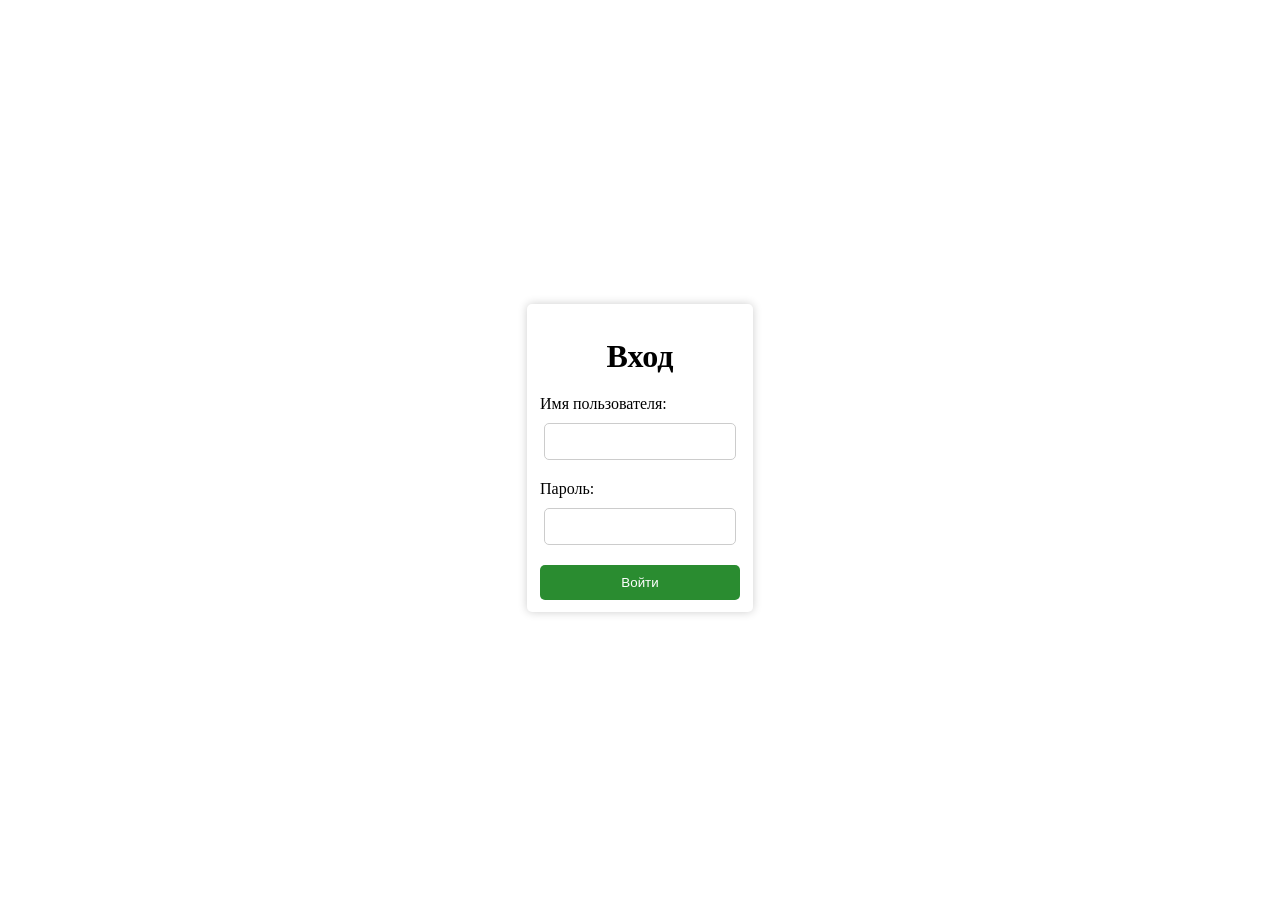
==== web-app/index.html @ 8ac2145d "напукал чутка фронтенда, на курсач хватит" ====
<!DOCTYPE html>
<html>
<style>
  #login-form-container {
    display: flex;
    justify-content: center;
    align-items: center;
    height: 100vh;
  }
  #login-form {
    width: 200px;
    background-color: #fff;
    padding: 1%;
    border-radius: 5px;
    box-shadow: 0 0 10px rgba(0, 0, 0, 0.2);
  }
  .login-form-title {
    text-align: center;
    margin-bottom: 20px;
  }
  .login-form-label {
    display: block;
    margin-bottom: 10px;
  }
  #login-form-output {
    text-align: center;
    font-size: 14px;
  }
  .login-form-input {
    width: 170px;
    margin: auto;
    display: block;
    padding: 10px;
    border: 1px solid #ccc;
    border-radius: 5px;
    margin-bottom: 20px;
  }
  .login-form-button {
    width: 100%;
    display: block;
    padding: 10px;
    border: none;
    border-radius: 5px;
    background-color: #2A8C30;
    color: #fff;
    cursor: pointer;
  }
  .login-form-button[type="submit"]:hover {
    background-color: #4CAF50;
    color: white;
  }
  .menu-container {
    display: flex;
    justify-content: center;
    align-items: center;
    background-color: #ccc;
    padding: 10px;
  }
  .menu-button {
    background-color: green;
    color: #fff;
    padding: 10px;
    border: none;
    cursor: pointer;
    margin-left: 10px;
  }
  .red-button {
    background-color: red;
    color: #fff;
    padding: 10px;
    border: none;
    cursor: pointer;
  }
  .green-button {
    background-color: green;
    color: #fff;
    padding: 10px;
    border: none;
    cursor: pointer;
  }
  #rectangle-container {
    display: flex;
    flex-wrap: wrap;
  } 
  .rectangle {
    width: 290px;
    height: 100%;
    background-color: #ccc;
    margin: 10px;
    padding: 10px;
    position: relative;
    display: inline-block;
  }

  .rectangle .field {
    background-color: #fff;
    padding: 5px;
    margin-bottom: 5px;
  }
  .rectangle .field-select {
    background-color: #fff;
    padding: 5px;
    margin-bottom: 5px;
    border: none;
    width: 100%;
  }
  .rectangle .field-select:hover {
    background-color: #eee;
    cursor: pointer;
  }

  .rectangle .field:hover {
    background-color: #eee;
    cursor: pointer;
  }

  .rectangle .description {
    position: absolute;
    bottom: 10px;
    right: 10px;
    font-size: 12px;
    color: #666;
  }
  #add-form-container {
    display: flex;
    justify-content: center;
    align-items: center;
  }
  #add-form {
    background-color: #ccc;
    padding: 10px;
  }
  .add-form-label {
    display: block;
    margin-bottom: 10px;
  }
  #add-form-output {
    display: block;
    text-align: center;
    padding: 10px;
    font-size: 14px;
  }
  .add-form-input {
    width: 300px;
    margin: auto;
    display: block;
    padding: 10px;
    border: 1px solid #ccc;
    margin-bottom: 20px;
  }
  .add-form-select {
    width: 320px;
    margin: auto;
    display: block;
    padding: 10px;
    background-color: #fff;
    border: none;
    margin-bottom: 20px;
  }
</style>
<body>
</body>
<script>
let host = null;
const system_items = {
  "permissions": {
    "category_name": "Права",
    "view-permission": "permissions.view",
    "remove-permission": "permissions.remove",
    "add-permission": "permissions.add",
    "change-permission": "permissions.change",
    "id-field": true,
    "fields": {
        "value": {"name":"Значение:","required":true,"reference":null,"visible":true,"input":true},
        "description": {"name":"Описание:","required":false,"reference":null,"visible":true, "input":true}
      }
  },
  "groups": {
    "category_name": "Группы",
    "view-permission": "groups.view",
    "remove-permission": "groups.remove",
    "add-permission": "groups.add",
    "change-permission": "groups.change",
    "id-field": true,
    "fields": {
        "name": {"name":"Название:","required":true,"reference":null,"visible":true,"input":true},
        "description": {"name":"Описание:","required":false,"reference":null,"visible":true, "input":true}
    }
  },
  "members": {
    "category_name": "Пользователи",
    "view-permission": "members.view",
    "remove-permission": "members.remove",
    "add-permission": "members.add",
    "change-permission": "members.change",
    "id-field": true,
    "fields": {
        "login": {"name":"Никнейм:","required":true,"reference":null,"visible":true,"input":true},
        "password": {"name":"Пароль:","required":true,"reference":null,"visible":false, "input":true},
        "groups": {"name":"Группа:","required":false,"reference":["groups","name"],"visible":true, "input":true},
        "name": {"name":"Имя:","required":false,"reference":null,"visible":true, "input":true},
        "surname": {"name":"Фамилия:","required":false,"reference":null,"visible":true, "input":true},
        "patronymic": {"name":"Отчество:","required":false,"reference":null,"visible":true, "input":true}
    }
  },
  "premises": {
    "category_name": "Помещения",
    "view-permission": "premises.view",
    "remove-permission": "premises.remove",
    "add-permission": "premises.add",
    "change-permission": "premises.change",
    "id-field": true,
    "fields": {
        "name": {"name":"Название:","required":true,"reference":null,"visible":true,"input":true},
        "description": {"name":"Описание:","required":false,"reference":null,"visible":true, "input":true}
    }
  },
  "equipment/types": {
    "category_name": "Типы оборудования",
    "view-permission": "equipments.view",
    "remove-permission": "equipments.remove",
    "add-permission": "equipments.add",
    "change-permission": "equipments.change",
    "id-field": true,
    "fields": {
        "name": {"name":"Название:","required":true,"reference":null,"visible":true,"input":true},
        "description": {"name":"Описание:","required":false,"reference":null,"visible":true, "input":true}
    }
  },
  "equipments": {
    "category_name": "Оборудование",
    "view-permission": "equipments.view",
    "remove-permission": "equipments.remove",
    "add-permission": "equipments.add",
    "change-permission": "equipments.change",
    "id-field": true,
    "fields": {
        "premise": {"name":"Помещение:","required":false,"reference":["premises","name"],"visible":true,"input":true},
        "type": {"name":"Тип:","required":true,"reference":["equipment/types","name"],"visible":true, "input":true},
        "date": {"name":"Дата установки:","required":false,"reference":null,"visible":false,"input":false},
        "name": {"name":"Название:","required":true,"reference":null,"visible":true,"input":true},
        "description": {"name":"Описание:","required":false,"reference":null,"visible":true, "input":true},
        "address": {"name":"IP адрес:","required":false,"reference":null,"visible":true, "input":true}
    }
  }
};
let user_permissions = [];

async function createLoginForm() {
  document.title = 'Вход в систему';
  document.body.innerHTML = '<div id="login-form-container">'+
                              '<form id="login-form">'+
                                '<h1 class="login-form-title">Вход</h1>'+
                                '<label class="login-form-label" for="username">Имя пользователя:</label>'+
                                '<input id="login-form-username" class="login-form-input" type="text" id="username" name="login" required>'+
                                '<label class="login-form-label" for="password">Пароль:</label>'+
                                '<input id="login-form-password" class="login-form-input" type="password" id="password" name="password" required>'+
                                '<button class="login-form-button" type="submit">Войти</button>'+
                                '<div id="login-form-output" align="center"></div>'+
                              '</form>'+
                            '</div>';
  document.getElementById("login-form").addEventListener("submit", async(event) => {
    event.preventDefault();
    login = document.getElementById("login-form-username").value;
    password = document.getElementById("login-form-password").value;
    response = await fetch(`${host}/auth?login=${login}&password=${password}`, {method: "GET"});
    if (response.ok) {
      response = await response.json();
      localStorage.setItem('access-token',response['token']);
      user_permissions = await getUserPermissions();
      await createMenu();
    } else {
      document.getElementById("login-form-output").innerHTML = response['message'];
    }
  });
}
async function createMenu() {
  document.title = 'Система контроля и учета телекоммуникационного оборудования';
  document.body.innerHTML = '<div id="menu-container" class="menu-container">'+
                            '</div>'+
                            '<div id="rectangle-container"></div>'+
                            '<div id="add-form-container"></div>';
  
  response = await fetch(host+'/me/permissions', {method: "GET",headers: {"token":localStorage.getItem('access-token')}});
  if (response.status == 200) {
    response = await response.json();
    menu = [];
    for (key in system_items)
      for (pkey in response['items'])
        if (response['items'][pkey]['value'] == system_items[key]['view-permission']) {
          category_name = system_items[key]['category_name'];
          menu.push(`<button class="menu-button" onclick="createItemsContainer('${key}')">${category_name}</button>`);
          break;
        }
    menu.push(`<button class="menu-button" onclick="logout()">Выйти</button>`);
    document.getElementById("menu-container").innerHTML = menu.join('');
  } else {
    createLoginForm();
  }
}
function logout() {
  localStorage.removeItem('access-token');
  localStorage.removeItem('last-category');
  createLoginForm();
}
async function getUserPermissions() {
  let response = await fetch(host+'/me/permissions', {method: "GET",headers: {"token":localStorage.getItem('access-token')}});
  if (response.status == 200) {
      response = await response.json();
      response = response['items'];
      permissions = [];
      for(key in response) {
        permissions.push(response[key]['value']);
      }
      return permissions;
  } else {
    return null;
  }  
}
async function createItemsContainer(category) {
  localStorage.setItem('last-category',category);
  user_permissions = await getUserPermissions();
  document.getElementById('rectangle-container').innerHTML = '';
  response = await fetch(`${host}/${category}/?limit=999&offset=0`, {method: "GET",headers: {"token":localStorage.getItem('access-token')}});
  if (response.ok) {
    response = await response.json();
    items = response['items'];
    for (let i = 0; i < items.length; i++)
      await createRectangle(category,items[i]);
  } else {
    localStorage.removeItem('last-category');
    return;
  }
  if (user_permissions.includes(system_items[category]['add-permission'])) {
    fields = system_items[category]['fields'];
    form = [];
    form.push(`<form id="add-form" onsubmit="createObject('${category}'); return false;">`);
    for (key in fields) {
      if (fields[key]['input']) {
        required = fields[key]['required'] ? 'required' : '';
        hidden = fields[key]['visible'] ? '' : 'style="display: none;"';
        name = fields[key]['name'];
        if (!!(fields[key]['reference'])) {
          ref_category = fields[key]['reference'][0];
          ref_field = fields[key]['reference'][1];
          response = await fetch(`${host}/${ref_category}/?limit=999&offset=0`, {method: "GET",headers: {"token":localStorage.getItem('access-token')}});
          if (response.ok) {
            form.push(`<label class="add-form-label" for="${key}-input">${name}</label><select class="add-form-select" ${hidden} id="${key}-input" ${required}>`);
            response = await response.json();
            response = response['items'];
            for (ref_key in response) {
              ref_id = response[ref_key]['id'];
              ref_param = response[ref_key][ref_field];
              form.push(`<option value=${ref_id}>${ref_param}</option>`);
            }
            form.push(`</select>`);
          }
        } else {
          form.push(`<label class="add-form-label" for="${key}-input">${name}</label><input class="add-form-input" id="${key}-input" type="text" ${required}>`);
        }
      }
    }
    form.push('<button class="green-button" type="submit">Добавить</button>');
    form.push('<div id="add-form-output" align="center"></div>');
    form.push(`</form>`);
    form = form.join('');
    document.getElementById('add-form-container').innerHTML = form;
  }
}
async function createRectangle(category,item) {
  id = item['id'];
  format = system_items[category]['fields'];
  fields = '';
  for(key in format) {
    hidden = format[key]['visible'] ? '' : 'style="display: none;"';
    name = format[key]['name'];
    if (!!(format[key]['reference'])) {
      ref_category = format[key]['reference'][0];
      ref_field = format[key]['reference'][1];
      response = await fetch(`${host}/${ref_category}/?limit=999&offset=0`, {method: "GET",headers: {"token":localStorage.getItem('access-token')}});
      if (response.ok) {
        fields+=`<label ${hidden}>${name}</label></br><select onChange="editSelect('${category}','${key}${id}')" class="field-select" ${hidden} id="${key}${id}">`;
        response = await response.json();
        response = response['items'];
        for (ref_key in response) {
          ref_id = response[ref_key]['id'];
          ref_param = response[ref_key][ref_field];
          if (ref_id == item[key]) {
            fields+=`<option selected value=${ref_id}>${ref_param}</option>`;
          } else {
            fields+=`<option value=${ref_id}>${ref_param}</option>`;
          }
        }
        fields+=`</select></br>`;
      }
    } else {
      fields+=`<label ${hidden}>${name}</label><div ${hidden} class="field" id="${key}${id}"`;
      if (user_permissions.includes(system_items[category]['change-permission']))
        fields+=` ondblclick="editField('${category}','${key}${id}')"`;
      fields+=`>${item[key]}</div>`;
    }
  }

  html = `<div class="rectangle" id="${id}">${fields}`
  if (user_permissions.includes(system_items[category]['remove-permission'])) {
      html+=`<button class="red-button" onclick="deleteObject('${category}',${id})">Удалить</button>`
  } else {
      html+='</br>';
  }
  html+=`<div class="description">ID: ${id}</div></div>`;
  document.getElementById("rectangle-container").insertAdjacentHTML("beforeend", html);
}
async function createObject(category) {
  item = Object.assign({}, system_items[category]['fields']);
  for(key in item) {
    if (fields[key]['input']) {
      element = document.getElementById(`${key}-input`);
      if (element.tagName.toLowerCase() === 'select') {
        item[key] = parseInt(element.value);
      } else {
        item[key] = element.value;
        item[key] = item[key]!='' ? item[key] : null;
      }
    } else {
      item[key] = null;
    }
  }
  item['id'] = 0;
  data =  JSON.stringify(item);
  console.log(data);
  response = await fetch(`${host}/${category}/`, {method: "POST",headers: {"accept": "application/json","Content-Type": "application/json","token":localStorage.getItem('access-token')},body: data});
  if (response.ok) {
    response = await response.json();
    item['id'] = response['id'];
    await createRectangle(category,item);
    document.getElementById('add-form-output').innerHTML = '';
  } else {
    response = await response.json();
    document.getElementById('add-form-output').innerHTML = response['message'];
  }
}
async function deleteObject(category,id) {
 response = await fetch(`${host}/${category}/${id}`, {method: "DELETE",headers: {"token":localStorage.getItem('access-token')}});
  if (response.ok) {
    const rectangle = document.getElementById(id);
    document.getElementById("rectangle-container").removeChild(rectangle);
  }
}
async function editField(category,fieldId) {
  const field = document.getElementById(fieldId);
  const currentValue = field.textContent;

  const inputElem = document.createElement('input');
  inputElem.type = 'text';
  inputElem.value = currentValue;
  inputElem.classList.add('edit-field');
  const oldValue = field.textContent;
  field.textContent = '';
  field.appendChild(inputElem);

  inputElem.focus();
  inputElem.select();

  inputElem.addEventListener('keydown', async(event) => {
    if (event.key === 'Enter') {
      const newValue = inputElem.value;
      field.textContent = newValue;

      item = Object.assign({}, system_items[category]['fields']);
      id = parseInt(field.parentNode.id);
      for(key in item) {
        element = document.getElementById(`${key}${id}`);
        if (element.tagName.toLowerCase() === 'select') {
          item[key] = parseInt(element.value);
        } else {
          item[key] = element.textContent;
        }
      }
      item['id'] = id;
      data =  JSON.stringify(item);
      response = await fetch(`${host}/${category}/`, {method: "PATCH",headers: {"accept": "application/json","Content-Type": "application/json","token":localStorage.getItem('access-token')},body: data});
      if (!response.ok)
        field.textContent = oldValue;
      inputElem.remove();
    }
  });
}
async function editSelect(category, fieldId) {
  const field = document.getElementById(fieldId);
  const currentValue = field.value;
  item = Object.assign({}, system_items[category]['fields']);
  id = parseInt(field.parentNode.id);
  for(key in item) {
    element = document.getElementById(`${key}${id}`);
    if (element.tagName.toLowerCase() === 'select') {
      item[key] = parseInt(element.value);
    } else {
      item[key] = element.textContent;
    }
  }
  item['id'] = id;
  data =  JSON.stringify(item);
  response = await fetch(`${host}/${category}/`, {method: "PATCH",headers: {"accept": "application/json","Content-Type": "application/json","token":localStorage.getItem('access-token')},body: data});
}
async function main(address) {
  host = address;
  if (localStorage.getItem('access-token')==undefined) { 
    await createLoginForm();
  } else {
    await createMenu();
    user_permissions = await getUserPermissions();
    category = localStorage.getItem('last-category');
    if (!!category)
      await createItemsContainer(category);
  }
}
main('http://localhost:8000');
</script>
</html>
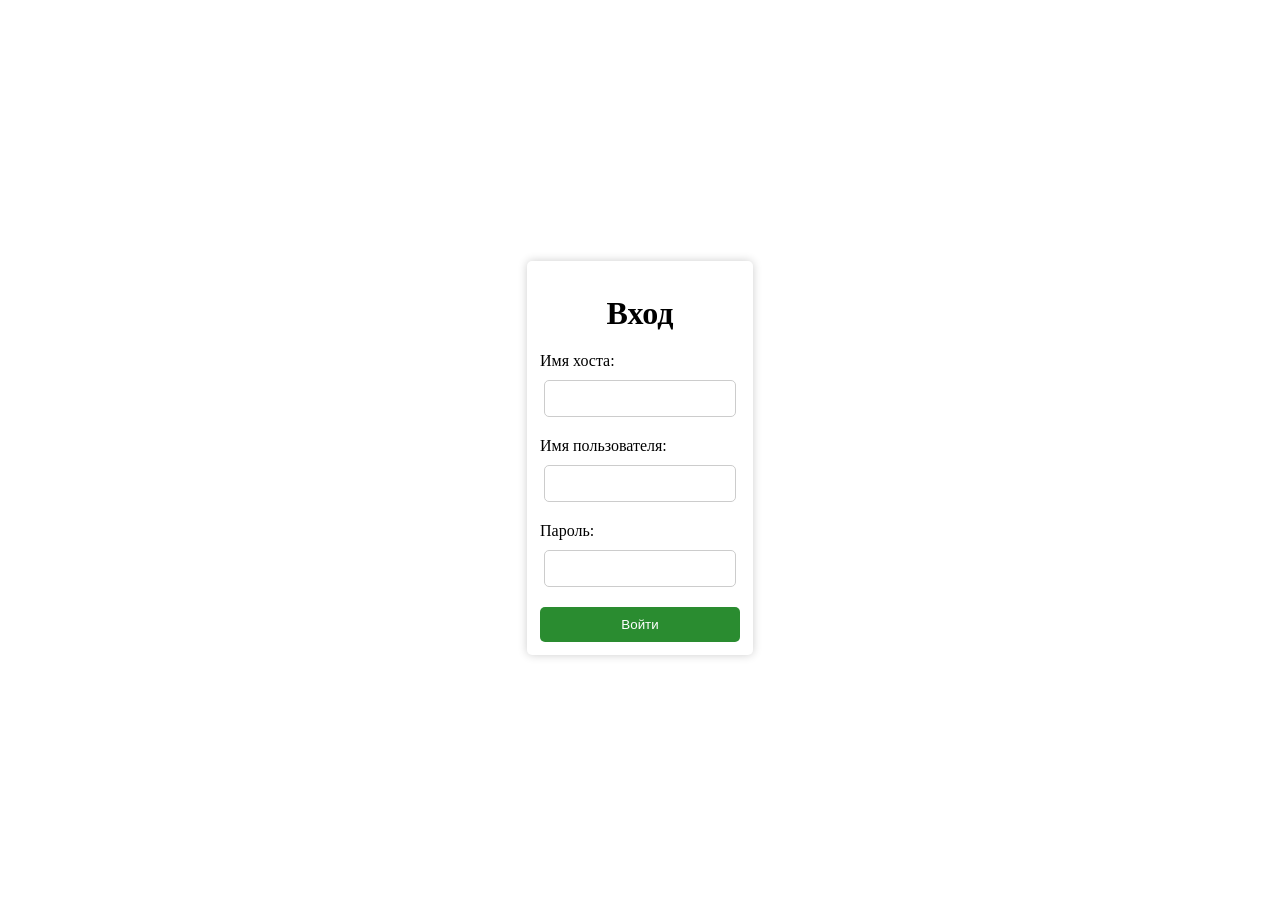
==== commit 12c03f29: "some important modifications, too lazy to describe" ====
--- a/web-app/index.html
+++ b/web-app/index.html
@@ -97,6 +97,11 @@
     padding: 5px;
     margin-bottom: 5px;
   }
+  .rectangle .unchangeble-field {
+    background-color: #fff;
+    padding: 5px;
+    margin-bottom: 5px;
+  }
   .rectangle .field-select {
     background-color: #fff;
     padding: 5px;
@@ -161,7 +166,6 @@
 <body>
 </body>
 <script>
-let host = null;
 const system_items = {
   "permissions": {
     "category_name": "Права",
@@ -171,8 +175,8 @@
     "change-permission": "permissions.change",
     "id-field": true,
     "fields": {
-        "value": {"name":"Значение:","required":true,"reference":null,"visible":true,"input":true},
-        "description": {"name":"Описание:","required":false,"reference":null,"visible":true, "input":true}
+        "value": {"name":"Значение:","required":true,"reference":null,"input":true},
+        "description": {"name":"Описание:","reference":null, "input":true}
       }
   },
   "groups": {
@@ -183,8 +187,8 @@
     "change-permission": "groups.change",
     "id-field": true,
     "fields": {
-        "name": {"name":"Название:","required":true,"reference":null,"visible":true,"input":true},
-        "description": {"name":"Описание:","required":false,"reference":null,"visible":true, "input":true}
+        "name": {"name":"Название:","required":true,"reference":null,"input":true},
+        "description": {"name":"Описание:","reference":null, "input":true}
     }
   },
   "members": {
@@ -195,12 +199,12 @@
     "change-permission": "members.change",
     "id-field": true,
     "fields": {
-        "login": {"name":"Никнейм:","required":true,"reference":null,"visible":true,"input":true},
-        "password": {"name":"Пароль:","required":true,"reference":null,"visible":false, "input":true},
-        "groups": {"name":"Группа:","required":false,"reference":["groups","name"],"visible":true, "input":true},
-        "name": {"name":"Имя:","required":false,"reference":null,"visible":true, "input":true},
-        "surname": {"name":"Фамилия:","required":false,"reference":null,"visible":true, "input":true},
-        "patronymic": {"name":"Отчество:","required":false,"reference":null,"visible":true, "input":true}
+        "login": {"name":"Никнейм","required":true,"reference":null,"input":true},
+        "password": {"name":"Пароль","required":true,"reference":null,"invisible":true, "input":true},
+        "groups": {"name":"Группа","reference":["groups","name"], "input":true},
+        "name": {"name":"Имя","reference":null, "input":true},
+        "surname": {"name":"Фамилия","reference":null, "input":true},
+        "patronymic": {"name":"Отчество","reference":null, "input":true}
     }
   },
   "premises": {
@@ -211,8 +215,8 @@
     "change-permission": "premises.change",
     "id-field": true,
     "fields": {
-        "name": {"name":"Название:","required":true,"reference":null,"visible":true,"input":true},
-        "description": {"name":"Описание:","required":false,"reference":null,"visible":true, "input":true}
+        "name": {"name":"Название","required":true,"reference":null,"input":true},
+        "description": {"name":"Описание","reference":null, "input":true}
     }
   },
   "equipment/types": {
@@ -223,8 +227,8 @@
     "change-permission": "equipments.change",
     "id-field": true,
     "fields": {
-        "name": {"name":"Название:","required":true,"reference":null,"visible":true,"input":true},
-        "description": {"name":"Описание:","required":false,"reference":null,"visible":true, "input":true}
+        "name": {"name":"Название","required":true,"reference":null,"input":true},
+        "description": {"name":"Описание","reference":null, "input":true}
     }
   },
   "equipments": {
@@ -235,12 +239,12 @@
     "change-permission": "equipments.change",
     "id-field": true,
     "fields": {
-        "premise": {"name":"Помещение:","required":false,"reference":["premises","name"],"visible":true,"input":true},
-        "type": {"name":"Тип:","required":true,"reference":["equipment/types","name"],"visible":true, "input":true},
-        "date": {"name":"Дата установки:","required":false,"reference":null,"visible":false,"input":false},
-        "name": {"name":"Название:","required":true,"reference":null,"visible":true,"input":true},
-        "description": {"name":"Описание:","required":false,"reference":null,"visible":true, "input":true},
-        "address": {"name":"IP адрес:","required":false,"reference":null,"visible":true, "input":true}
+        "premise": {"name":"Помещение","reference":["premises","name"],"input":true},
+        "type": {"name":"Тип","required":true,"reference":["equipment/types","name"], "input":true},
+        "date": {"name":"Дата установки","reference":null,"invisible":true,"input":false},
+        "name": {"name":"Название","required":true,"reference":null,"input":true},
+        "description": {"name":"Описание","reference":null, "input":true},
+        "address": {"name":"IP адрес","reference":null, "input":true}
     }
   }
 };
@@ -251,6 +255,8 @@
   document.body.innerHTML = '<div id="login-form-container">'+
                               '<form id="login-form">'+
                                 '<h1 class="login-form-title">Вход</h1>'+
+                                '<label class="login-form-label" for="username">Имя хоста:</label>'+
+                                '<input id="login-form-host" class="login-form-input" type="text" id="host" name="login" required>'+
                                 '<label class="login-form-label" for="username">Имя пользователя:</label>'+
                                 '<input id="login-form-username" class="login-form-input" type="text" id="username" name="login" required>'+
                                 '<label class="login-form-label" for="password">Пароль:</label>'+
@@ -263,14 +269,18 @@
     event.preventDefault();
     login = document.getElementById("login-form-username").value;
     password = document.getElementById("login-form-password").value;
+    host = document.getElementById("login-form-host").value;
     response = await fetch(`${host}/auth?login=${login}&password=${password}`, {method: "GET"});
     if (response.ok) {
       response = await response.json();
       localStorage.setItem('access-token',response['token']);
+      localStorage.setItem('host',host);
       user_permissions = await getUserPermissions();
       await createMenu();
+    } else if ((response.status) == 401) {
+      document.getElementById("login-form-output").innerHTML = response['message'];
     } else {
-      document.getElementById("login-form-output").innerHTML = response['message'];
+      document.getElementById("login-form-output").innerHTML = 'Неверное имя хоста';
     }
   });
 }
@@ -281,7 +291,7 @@
                             '<div id="rectangle-container"></div>'+
                             '<div id="add-form-container"></div>';
   
-  response = await fetch(host+'/me/permissions', {method: "GET",headers: {"token":localStorage.getItem('access-token')}});
+  response = await fetch(`${localStorage.getItem('host')}/me/permissions`, {method: "GET",headers: {"token":localStorage.getItem('access-token')}});
   if (response.status == 200) {
     response = await response.json();
     menu = [];
@@ -304,7 +314,7 @@
   createLoginForm();
 }
 async function getUserPermissions() {
-  let response = await fetch(host+'/me/permissions', {method: "GET",headers: {"token":localStorage.getItem('access-token')}});
+  let response = await fetch(`${localStorage.getItem('host')}/me/permissions`, {method: "GET",headers: {"token":localStorage.getItem('access-token')}});
   if (response.status == 200) {
       response = await response.json();
       response = response['items'];
@@ -321,7 +331,7 @@
   localStorage.setItem('last-category',category);
   user_permissions = await getUserPermissions();
   document.getElementById('rectangle-container').innerHTML = '';
-  response = await fetch(`${host}/${category}/?limit=999&offset=0`, {method: "GET",headers: {"token":localStorage.getItem('access-token')}});
+  response = await fetch(`${localStorage.getItem('host')}/${category}/?limit=999&offset=0`, {method: "GET",headers: {"token":localStorage.getItem('access-token')}});
   if (response.ok) {
     response = await response.json();
     items = response['items'];
@@ -338,12 +348,12 @@
     for (key in fields) {
       if (fields[key]['input']) {
         required = fields[key]['required'] ? 'required' : '';
-        hidden = fields[key]['visible'] ? '' : 'style="display: none;"';
+        hidden = fields[key]['ininvisible'] ? 'style="display: none;"' : '';
         name = fields[key]['name'];
         if (!!(fields[key]['reference'])) {
           ref_category = fields[key]['reference'][0];
           ref_field = fields[key]['reference'][1];
-          response = await fetch(`${host}/${ref_category}/?limit=999&offset=0`, {method: "GET",headers: {"token":localStorage.getItem('access-token')}});
+          response = await fetch(`${localStorage.getItem('host')}/${ref_category}/?limit=999&offset=0`, {method: "GET",headers: {"token":localStorage.getItem('access-token')}});
           if (response.ok) {
             form.push(`<label class="add-form-label" for="${key}-input">${name}</label><select class="add-form-select" ${hidden} id="${key}-input" ${required}>`);
             response = await response.json();
@@ -372,12 +382,12 @@
   format = system_items[category]['fields'];
   fields = '';
   for(key in format) {
-    hidden = format[key]['visible'] ? '' : 'style="display: none;"';
+    hidden = format[key]['invisible'] ? 'style="display: none;"' : '';
     name = format[key]['name'];
     if (!!(format[key]['reference'])) {
       ref_category = format[key]['reference'][0];
       ref_field = format[key]['reference'][1];
-      response = await fetch(`${host}/${ref_category}/?limit=999&offset=0`, {method: "GET",headers: {"token":localStorage.getItem('access-token')}});
+      response = await fetch(`${localStorage.getItem('host')}/${ref_category}/?limit=999&offset=0`, {method: "GET",headers: {"token":localStorage.getItem('access-token')}});
       if (response.ok) {
         fields+=`<label ${hidden}>${name}</label></br><select onChange="editSelect('${category}','${key}${id}')" class="field-select" ${hidden} id="${key}${id}">`;
         response = await response.json();
@@ -427,8 +437,7 @@
   }
   item['id'] = 0;
   data =  JSON.stringify(item);
-  console.log(data);
-  response = await fetch(`${host}/${category}/`, {method: "POST",headers: {"accept": "application/json","Content-Type": "application/json","token":localStorage.getItem('access-token')},body: data});
+  response = await fetch(`${localStorage.getItem('host')}/${category}/`, {method: "POST",headers: {"accept": "application/json","Content-Type": "application/json","token":localStorage.getItem('access-token')},body: data});
   if (response.ok) {
     response = await response.json();
     item['id'] = response['id'];
@@ -440,7 +449,7 @@
   }
 }
 async function deleteObject(category,id) {
- response = await fetch(`${host}/${category}/${id}`, {method: "DELETE",headers: {"token":localStorage.getItem('access-token')}});
+ response = await fetch(`${localStorage.getitem('host')}/${category}/${id}`, {method: "DELETE",headers: {"token":localStorage.getItem('access-token')}});
   if (response.ok) {
     const rectangle = document.getElementById(id);
     document.getElementById("rectangle-container").removeChild(rectangle);
@@ -478,7 +487,7 @@
       }
       item['id'] = id;
       data =  JSON.stringify(item);
-      response = await fetch(`${host}/${category}/`, {method: "PATCH",headers: {"accept": "application/json","Content-Type": "application/json","token":localStorage.getItem('access-token')},body: data});
+      response = await fetch(`${localStorage.getItem('host')}/${category}/`, {method: "PATCH",headers: {"accept": "application/json","Content-Type": "application/json","token":localStorage.getItem('access-token')},body: data});
       if (!response.ok)
         field.textContent = oldValue;
       inputElem.remove();
@@ -500,10 +509,60 @@
   }
   item['id'] = id;
   data =  JSON.stringify(item);
-  response = await fetch(`${host}/${category}/`, {method: "PATCH",headers: {"accept": "application/json","Content-Type": "application/json","token":localStorage.getItem('access-token')},body: data});
-}
-async function main(address) {
-  host = address;
+  response = await fetch(`${localStorage.getItem('host')}/${category}/`, {method: "PATCH",headers: {"accept": "application/json","Content-Type": "application/json","token":localStorage.getItem('access-token')},body: data});
+}
+async function exportCategory(category) {
+  tableheader = [];
+  fields = system_items[category]['fields'];
+  if (system_items[category]['id-field'])
+    tableheader.push('id');
+  for (key in fields)
+    if (!fields[key]['invisible'])
+      tableheader.push(fields[key]['name']);
+  tableheader = '<tr><th>'+tableheader.join('</th><th>')+'</th></tr>';
+  tablebody = [];
+
+  response = await fetch(`${localStorage.getItem('host')}/${category}/?limit=999&offset=0`, {method: "GET",headers: {"token":localStorage.getItem('access-token')}});
+  if (response.ok) {
+    response = await response.json();
+    items = response['items'];
+    for(item in items) {
+      row = []
+      if (system_items[category]['id-field'])
+        row.push(items[item]['id']);
+      for (key in fields)
+        if (!fields[key]['invisible'])
+          if (!!(format[key]['reference'])) {
+            ref_category = fields[key]['reference'][0];
+            ref_field = fields[key]['reference'][1];
+            ref_response = await fetch(`${localStorage.getItem('host')}/${ref_category}/${items[item][key]}`, {method: "GET",headers: {"token":localStorage.getItem('access-token')}});
+            if (ref_response.ok) {
+              ref_response = await ref_response.json();
+              row.push(ref_response[ref_field]);
+            } else {
+              row.push(items[item][key]);
+            }
+          } else {
+            row.push(items[item][key]);
+          }
+      tablebody.push('<tr><td>'+row.join('</td><td>')+'</td></tr>');
+    }
+    tablebody = tablebody.join('');
+    table = '<table border="1">'+tableheader+tablebody+'</table>';
+    filename = category+'_'+new Date().toJSON().slice(0, 16)+'.html';
+    createFile(filename,table);
+  }
+}
+function createFile(filename,text) {
+  var element = document.createElement('a');
+  element.setAttribute('href', 'data:text/plain;charset=utf-8,' + encodeURIComponent(text));
+  element.setAttribute('download', filename);
+  element.style.display = 'none';
+  document.body.appendChild(element);
+  element.click();
+  document.body.removeChild(element);
+}
+async function main() {
   if (localStorage.getItem('access-token')==undefined) { 
     await createLoginForm();
   } else {
@@ -514,6 +573,6 @@
       await createItemsContainer(category);
   }
 }
-main('http://localhost:8000');
+main();
 </script>
 </html>
